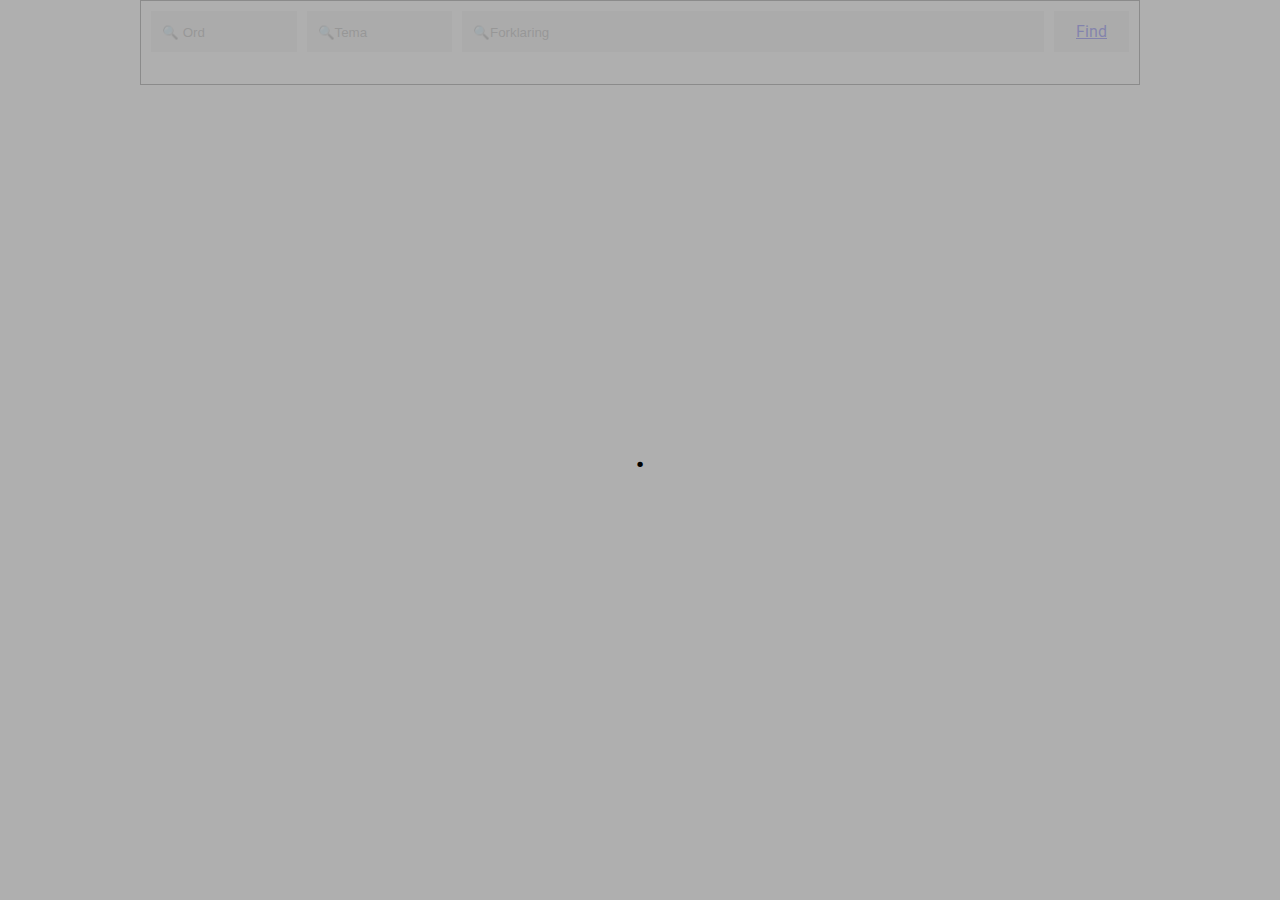
==== indexv2.html @ 341d97c1 "virker med 3 søgefelter" ====
<!DOCTYPE html>
<html lang="da">
  <head>
    <meta charset="UTF-8" />
    <meta http-equiv="X-UA-Compatible" content="IE=edge" />
    <meta name="viewport" content="width=device-width, initial-scale=1.0" />
    <link rel="stylesheet" href="style_v2.css" />
    <link rel="preconnect" href="https://fonts.googleapis.com" />
    <link rel="preconnect" href="https://fonts.gstatic.com" crossorigin />
    <link
      href="https://fonts.googleapis.com/css2?family=Roboto&display=swap"
      rel="stylesheet"
    />
    <title>Multimediedesigner Ord</title>
  </head>
  <body>
    <section id="wrapper">
      <form action="">
        <div class="first">
          <input
            list="search_words"
            id="search_word"
            type="text"
            placeholder="&#128269; Ord"
          />
        </div>
        <datalist id="search_words"> </datalist>

        <div class="first">
          <input
            list="search_themes"
            id="search_theme"
            type="text"
            placeholder="&#128269;Tema"
          />
        </div>
        <datalist id="search_themes"> </datalist>

        <div class="first">
          <input
            list="search_descriptions"
            id="search_description"
            type="text"
            placeholder="&#128269;Forklaring"
          />
        </div>
        <datalist id="search_descriptions"> </datalist>

        <div id="search_button" class="first" style="text-align: center">
          <a href="#">Find</a>
        </div>

        <div class="spacer search_word"></div>
        <div class="spacer search_theme"></div>
        <div class="spacer search_description"></div>
        <div class="spacer edit_button"></div>
      </form>

      <form id="content" action=""></form>
      <template id="my_result">
        <div class="search_word"></div>
        <div class="search_theme"></div>
        <div class="search_description"></div>
        <div class="edit_button" style="text-align: center">...</div>
      </template>

      <template id="datalist_builder">
        <option value=""></option>
      </template>
    </section>
    <div class="preloader"><span></span></div>
  </body>
  <script src="javaScript_v2.js"></script>
</html>
---- style_v2.css ----
* {
  margin: 0;
  padding: 0;
  box-sizing: border-box;
}
input:focus,
textarea:focus,
select:focus {
  outline: none;
}

:root {
  --main-bg-color: rgb(197, 197, 197);
  --odd-row-bg-color: rgb(230, 230, 230);
  --even-row-bg-color: rgb(241, 241, 241);
  --heading-row-bg-color: rgb(231, 231, 231);
  --dark-grey: rgb(47, 47, 47);
  --light-grey: rgb(100, 100, 100);
  --transparant-grey: rgba(158, 158, 158, 0.829);
}

.preloader {
  width: 100vw;
  height: 100vh;
  background-color: var(--transparant-grey);
  position: absolute;
  top: 0;
  animation: preloader_kf 2s infinite;
  display: grid;
  text-align: center;
  align-items: center;
}
span::after {
  content: ".";
  animation: preloader_kf 1s infinite;
  font-size: 3rem;
}
@keyframes preloader_kf {
  0% {
    content: ".";
  }
  40% {
    content: "..";
  }
  80% {
    content: "...";
  }
}
.hide {
  display: none;
}

body {
  font-family: "Roboto", sans-serif;
}

form {
  /* background-color: var(--main-bg-color); */
}

form div {
  border: 1px transparent solid;
  width: 100%;
  /* height: 30px; */
  text-align: left;
  padding: 10px;
  font-size: 16px;
  color: var(--light-grey);
  /* background-color: var(--heading-bg-color); */
}
input {
  border: none;
  width: 100%;
  height: 100%;
  background-color: var(--heading-row-bg-color);
  color: var(--dark-grey);
}

#wrapper {
  max-width: 1000px;
  margin: 0 auto;
  border: 1px solid var(--dark-grey);
  padding: 10px;
}

form {
  display: grid;
  gap: 0 10px;
  grid-template-columns: 1fr 1fr 4fr 75px;
  align-content: center;
}

.first {
  background-color: var(--heading-row-bg-color);
}
.odd {
  background-color: var(--odd-row-bg-color);
}

.even {
  background-color: var(--even-row-bg-color);
}

.spacer {
  background-color: white;
}
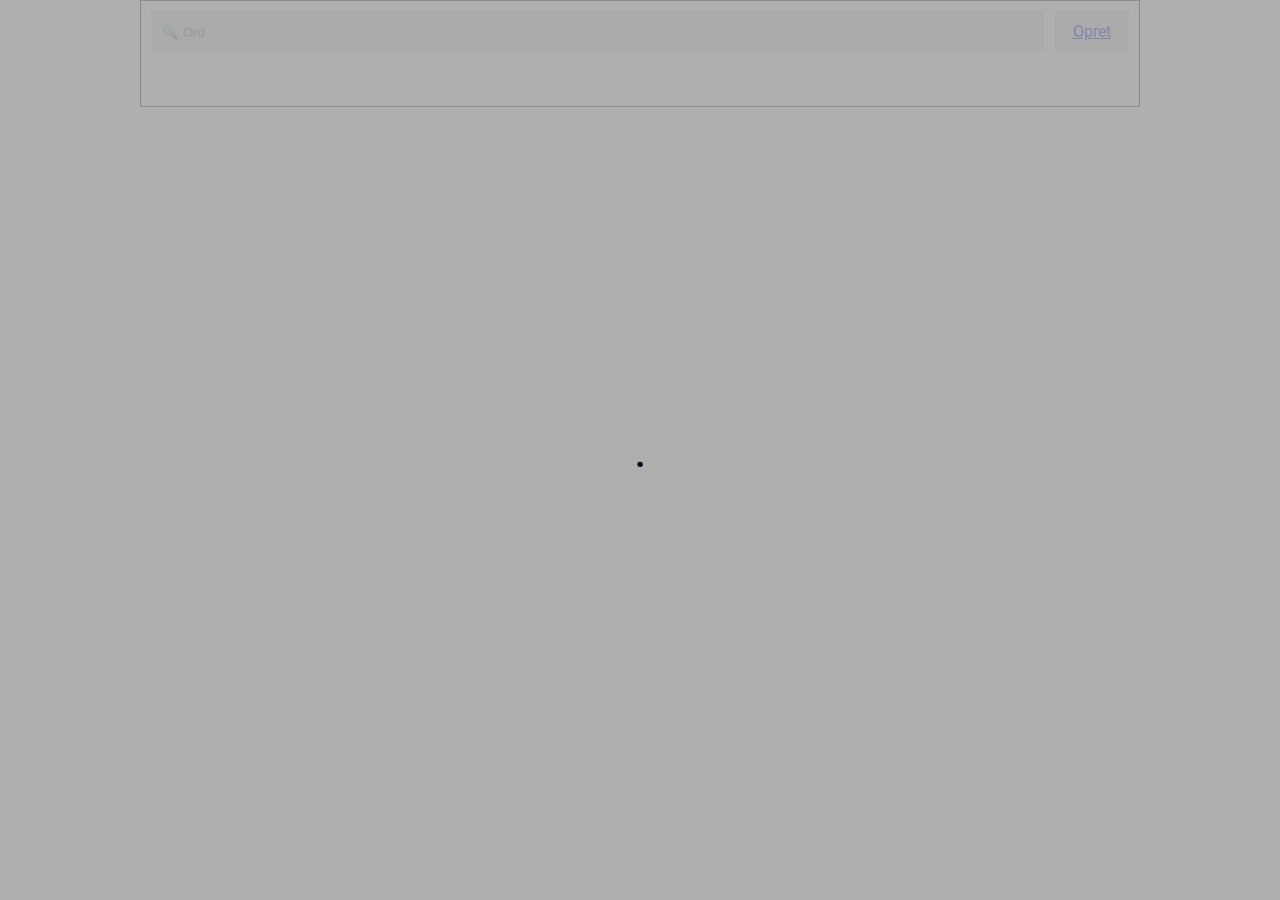
==== commit 63d409c5: "snart færdig" ====
--- a/indexv2.html
+++ b/indexv2.html
@@ -15,18 +15,19 @@
   </head>
   <body>
     <section id="wrapper">
-      <form action="">
+      <form id="search" action="">
         <div class="first">
           <input
             list="search_words"
             id="search_word"
             type="text"
             placeholder="&#128269; Ord"
+            autocomplete="off"
           />
         </div>
-        <datalist id="search_words"> </datalist>
+        <!-- <datalist id="search_words"> </datalist> -->
 
-        <div class="first">
+        <!-- <div class="first">
           <input
             list="search_themes"
             id="search_theme"
@@ -44,10 +45,10 @@
             placeholder="&#128269;Forklaring"
           />
         </div>
-        <datalist id="search_descriptions"> </datalist>
+        <datalist id="search_descriptions"> </datalist> -->
 
         <div id="search_button" class="first" style="text-align: center">
-          <a href="#">Find</a>
+          <a href="#">Opret</a>
         </div>
 
         <div class="spacer search_word"></div>
@@ -61,8 +62,30 @@
         <div class="search_word"></div>
         <div class="search_theme"></div>
         <div class="search_description"></div>
-        <div class="edit_button" style="text-align: center">...</div>
+        <div class="edit_button" style="text-align: center">
+          <a href="#">...</a>
+        </div>
       </template>
+
+          <template id="my_search">
+        <input class="search_word">
+        <input class="search_theme">
+        <input class="search_description">
+        <input class="edit_button" style="text-align: center">
+          <a href="#">ret</a>
+        </div>
+      </template>
+
+      
+
+      <!-- <div id="my_edit">
+        <div class="search_word"></div>
+        <div class="search_theme"></div>
+        <div class="search_description"></div>
+        <div class="edit_button" style="text-align: center">
+          <a href="#">gem</a>
+        </div>
+      </div> -->
 
       <template id="datalist_builder">
         <option value=""></option>
--- a/style_v2.css
+++ b/style_v2.css
@@ -3,6 +3,10 @@
   padding: 0;
   box-sizing: border-box;
 }
+html {
+  overflow-y: scroll;
+}
+
 input:focus,
 textarea:focus,
 select:focus {
@@ -81,6 +85,7 @@
   margin: 0 auto;
   border: 1px solid var(--dark-grey);
   padding: 10px;
+  width: 100%;
 }
 
 form {
@@ -88,6 +93,10 @@
   gap: 0 10px;
   grid-template-columns: 1fr 1fr 4fr 75px;
   align-content: center;
+  width: 100%;
+}
+#search {
+  grid-template-columns: 1fr 75px;
 }
 
 .first {
